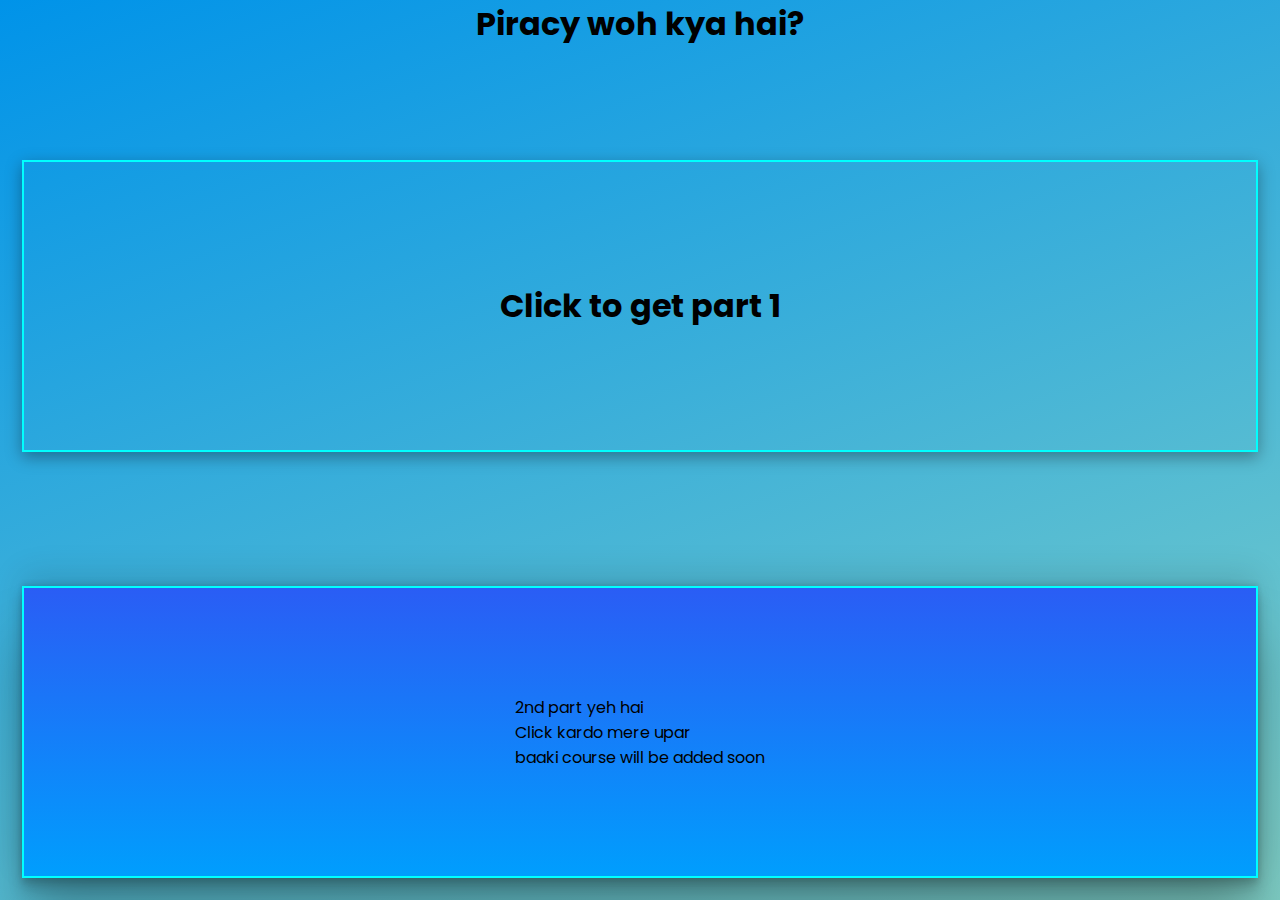
==== course/index.html @ 7112c1d5 "Update index.html" ====
<!DOCTYPE html>
<html lang="en">
<head>
    <meta charset="UTF-8">
    <meta name="viewport" content="width=device-width, initial-scale=1.0">
    <title>Surprise</title>
    <style>
    @import url('https://fonts.googleapis.com/css2?family=Poppins:wght@800&display=swap');
        *{
            margin: 0;padding: 0;box-sizing: border-box;
            font-family: 'Poppins', sans-serif;
        }
        .baharwala{
            background-color: #0093E9;
            background-image: linear-gradient(160deg, #0093E9 0%, #80D0C7 100%);
            height: 100vh;
            width: 100vw;
            display: flex;
            flex-direction: column;
            gap: 10%;
        }

        .chotu1{
            height: 50%;
            margin: 22px;
            border: 2px solid aqua;
            box-shadow: rgba(0, 0, 0, 0.35) 0px 5px 15px;
            display: flex;justify-content: center;align-items: center;
            background-image: linear-gradient(top, #009797 0%, #9348ef 100%);
            
        }
        .chotu2{
            height: 50%;
            margin: 22px;
            border: 2px solid aqua;
            box-shadow: rgba(0, 0, 0, 0.25) 0px 54px 55px, rgba(0, 0, 0, 0.12) 0px -12px 30px, rgba(0, 0, 0, 0.12) 0px 4px 6px, rgba(0, 0, 0, 0.17) 0px 12px 13px, rgba(0, 0, 0, 0.09) 0px -3px 5px;
            display: flex;justify-content: center;align-items: center;
            background-image: linear-gradient(180deg, #2a5df5 0%, #009efd 100%);
        }

    </style>
</head>
<body>
    <div class="baharwala">
        <h3 style="text-align: center; font-size: 2em;"> Piracy woh kya hai?</h3>
        <div class="chotu1">
            <h1> Click to get part 1</h1></div>
        <div class="chotu2">2nd part yeh hai <br>Click kardo mere upar <br>baaki course will be added soon</div>
    </div>
    <script>
        const chotu1Number=document.querySelector(".chotu1")
        const chotu2Number=document.querySelector(".chotu2")
        chotu1Number.addEventListener('click',function(){
            window.location.href='https://mega.nz/folder/ITdXULKJ#FQ0Fvk8SMXvA6vK3NHb7yQ'
        })
        chotu2Number.addEventListener('click',function(){
            window.location.href='https://mega.nz/folder/DV10SaZa#xkrTfQJe7pK0QpG9sLtBxg'
        })
        
    </script>
</body>
</html>
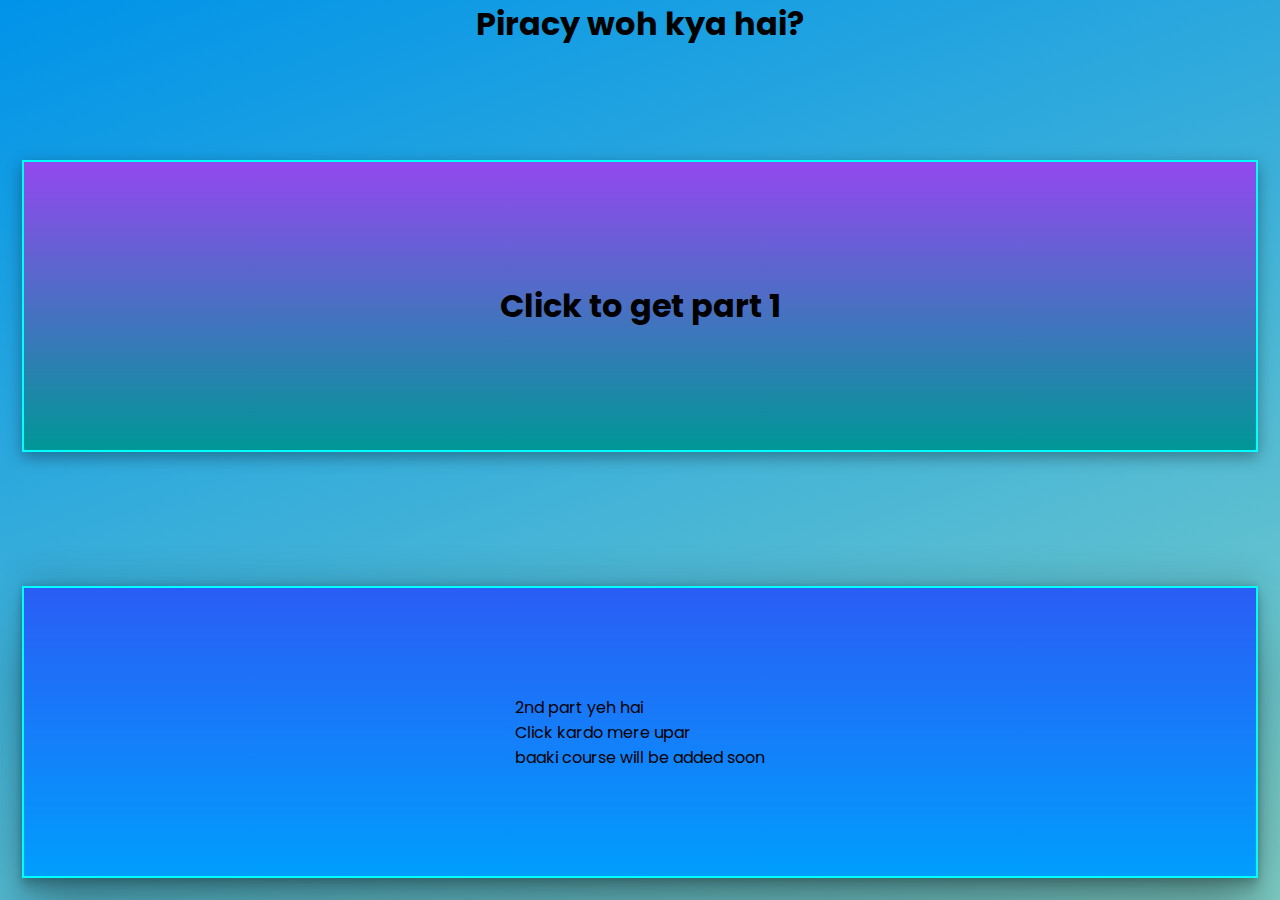
==== commit be2b17cb: "Update index.html" ====
--- a/course/index.html
+++ b/course/index.html
@@ -25,8 +25,9 @@
             margin: 22px;
             border: 2px solid aqua;
             box-shadow: rgba(0, 0, 0, 0.35) 0px 5px 15px;
-            display: flex;justify-content: center;align-items: center;
-            background-image: linear-gradient(top, #009797 0%, #9348ef 100%);
+            display: flex;justify-content: center;
+            align-items: center;
+            background-image: linear-gradient(to top, #009797 0%, #9348ef 100%);
             
         }
         .chotu2{
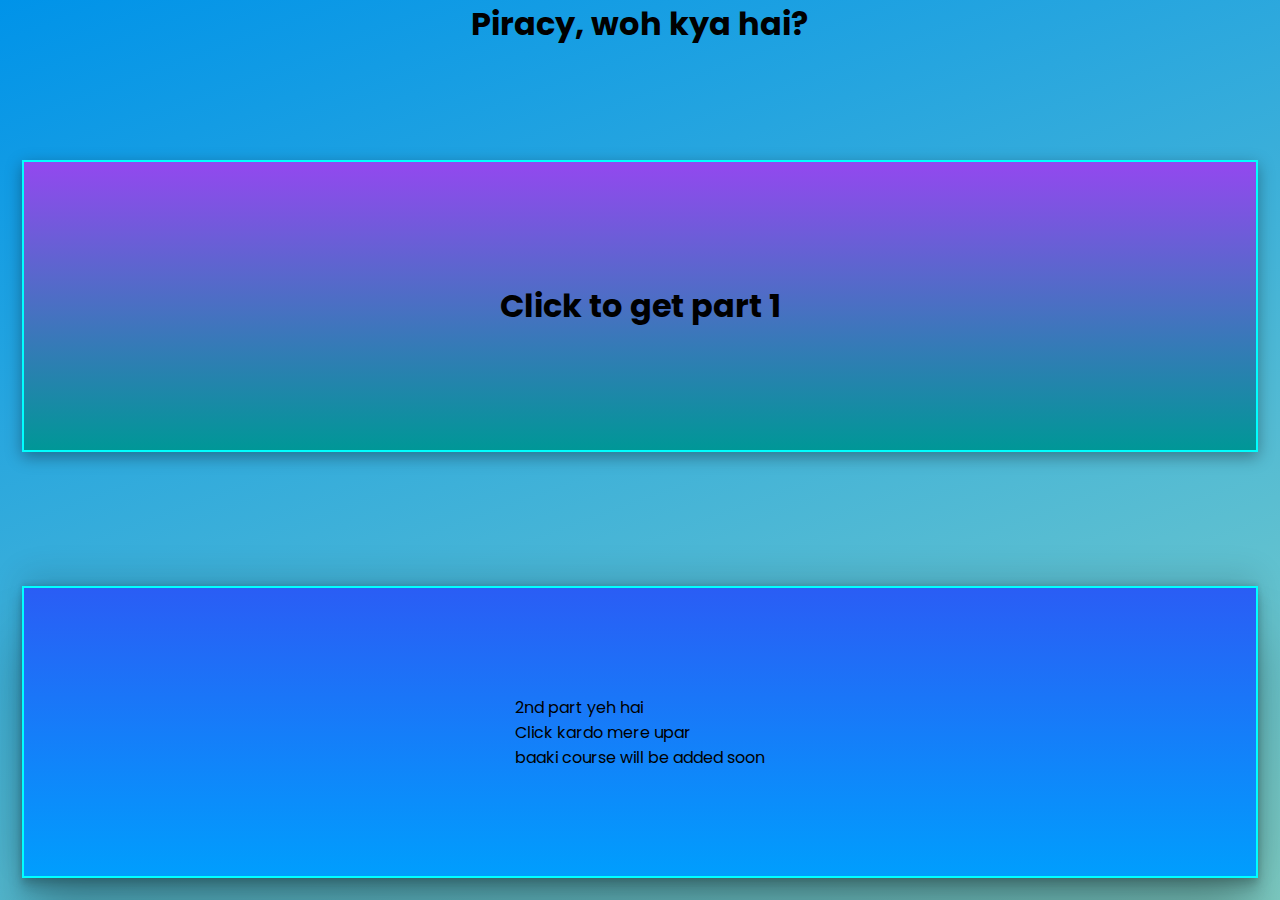
==== commit 635801a3: "Update index.html" ====
--- a/course/index.html
+++ b/course/index.html
@@ -43,7 +43,7 @@
 </head>
 <body>
     <div class="baharwala">
-        <h3 style="text-align: center; font-size: 2em;"> Piracy woh kya hai?</h3>
+        <h3 style="text-align: center; font-size: 2em;"> Piracy, woh kya hai?</h3>
         <div class="chotu1">
             <h1> Click to get part 1</h1></div>
         <div class="chotu2">2nd part yeh hai <br>Click kardo mere upar <br>baaki course will be added soon</div>
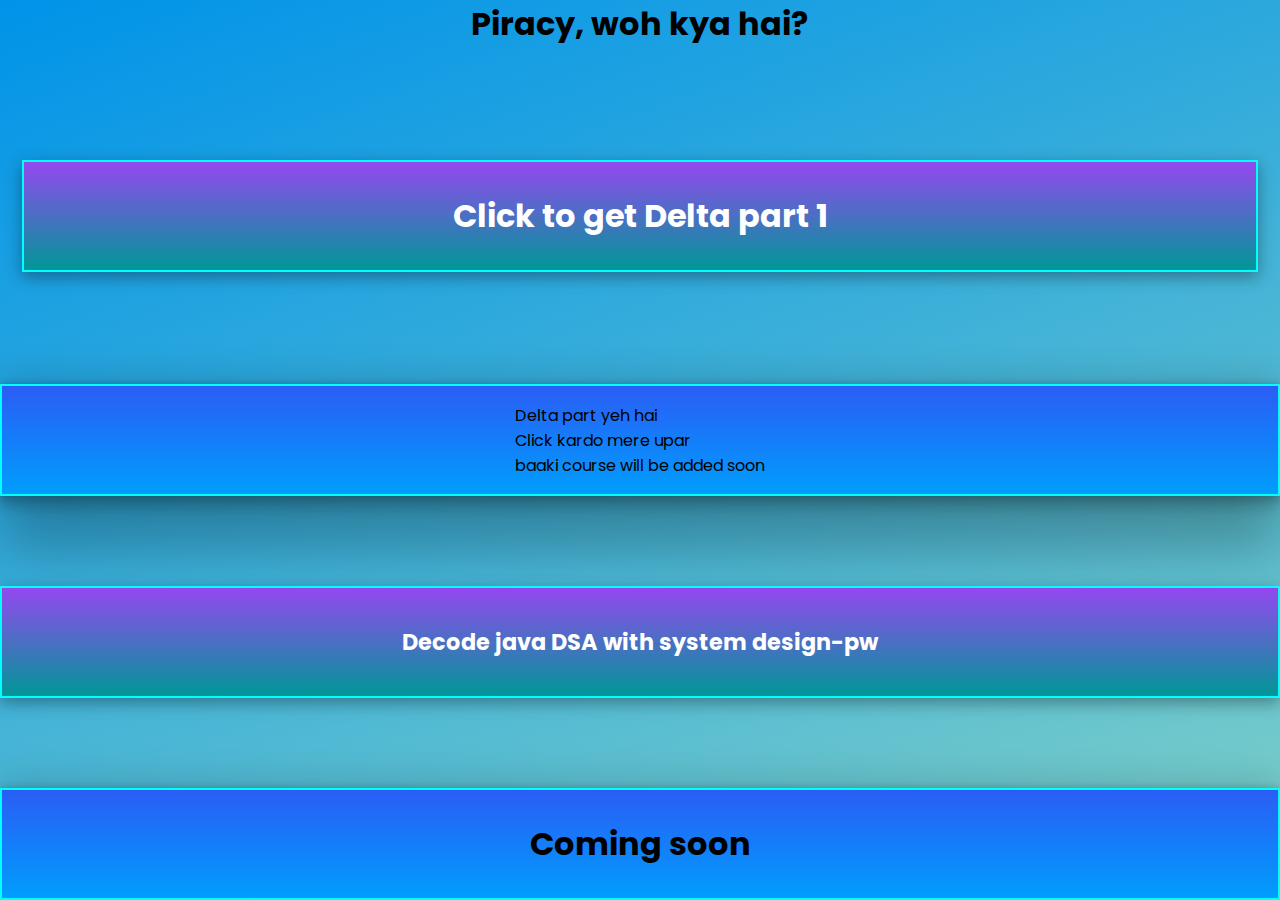
==== commit d1a7b2b0: "Update index.html" ====
--- a/course/index.html
+++ b/course/index.html
@@ -19,9 +19,10 @@
             flex-direction: column;
             gap: 10%;
         }
-
+        
         .chotu1{
-            height: 50%;
+            color: white;
+            height: 25%;
             margin: 22px;
             border: 2px solid aqua;
             box-shadow: rgba(0, 0, 0, 0.35) 0px 5px 15px;
@@ -31,32 +32,54 @@
             
         }
         .chotu2{
-            height: 50%;
-            margin: 22px;
+            height: 25%;
             border: 2px solid aqua;
             box-shadow: rgba(0, 0, 0, 0.25) 0px 54px 55px, rgba(0, 0, 0, 0.12) 0px -12px 30px, rgba(0, 0, 0, 0.12) 0px 4px 6px, rgba(0, 0, 0, 0.17) 0px 12px 13px, rgba(0, 0, 0, 0.09) 0px -3px 5px;
             display: flex;justify-content: center;align-items: center;
             background-image: linear-gradient(180deg, #2a5df5 0%, #009efd 100%);
         }
-
+        .chotu3{
+            color: white;
+            height: 25%;
+            border: 2px solid aqua;
+            box-shadow: rgba(0, 0, 0, 0.35) 0px 5px 15px;
+            display: flex;justify-content: center;
+            align-items: center;
+            font-size: 70%;
+            background-image: linear-gradient(to top, #009797 0%, #9348ef 100%);
+        }
+        
+        .chotu4{
+            height: 25%;
+            border: 2px solid aqua;
+            box-shadow: rgba(0, 0, 0, 0.25) 0px 54px 55px, rgba(0, 0, 0, 0.12) 0px -12px 30px, rgba(0, 0, 0, 0.12) 0px 4px 6px, rgba(0, 0, 0, 0.17) 0px 12px 13px, rgba(0, 0, 0, 0.09) 0px -3px 5px;
+            display: flex;justify-content: center;align-items: center;
+            background-image: linear-gradient(180deg, #2a5df5 0%, #009efd 100%);
+        }
+        
     </style>
 </head>
 <body>
     <div class="baharwala">
-        <h3 style="text-align: center; font-size: 2em;"> Piracy, woh kya hai?</h3>
-        <div class="chotu1">
-            <h1> Click to get part 1</h1></div>
-        <div class="chotu2">2nd part yeh hai <br>Click kardo mere upar <br>baaki course will be added soon</div>
+        <h3 style="text-align: center; font-size: 2em;"> Piracy, woh kya hai? </h3>
+        <div class="chotu1"> <h1> Click to get Delta part 1</h1></div>
+        <div class="chotu2">Delta part yeh hai <br>Click kardo mere upar <br>baaki course will be added soon</div>
+        <div class="chotu3"> <h1> Decode java DSA with system design-pw</h1></div>
+        <div class="chotu4"> <h1>Coming soon</h1></div>
     </div>
     <script>
         const chotu1Number=document.querySelector(".chotu1")
         const chotu2Number=document.querySelector(".chotu2")
+        const chotu3Number=document.querySelector(".chotu3")
         chotu1Number.addEventListener('click',function(){
             window.location.href='https://mega.nz/folder/ITdXULKJ#FQ0Fvk8SMXvA6vK3NHb7yQ'
         })
         chotu2Number.addEventListener('click',function(){
             window.location.href='https://mega.nz/folder/DV10SaZa#xkrTfQJe7pK0QpG9sLtBxg'
         })
+        chotu3Number.addEventListener('click',function(){
+            window.location.href='https://drive.google.com/drive/folders/1L_fEeUXO3Lr6VZpfkD6KqgnLuTaXPSFc?usp=drive_link'
+        })
         
     </script>
 </body>
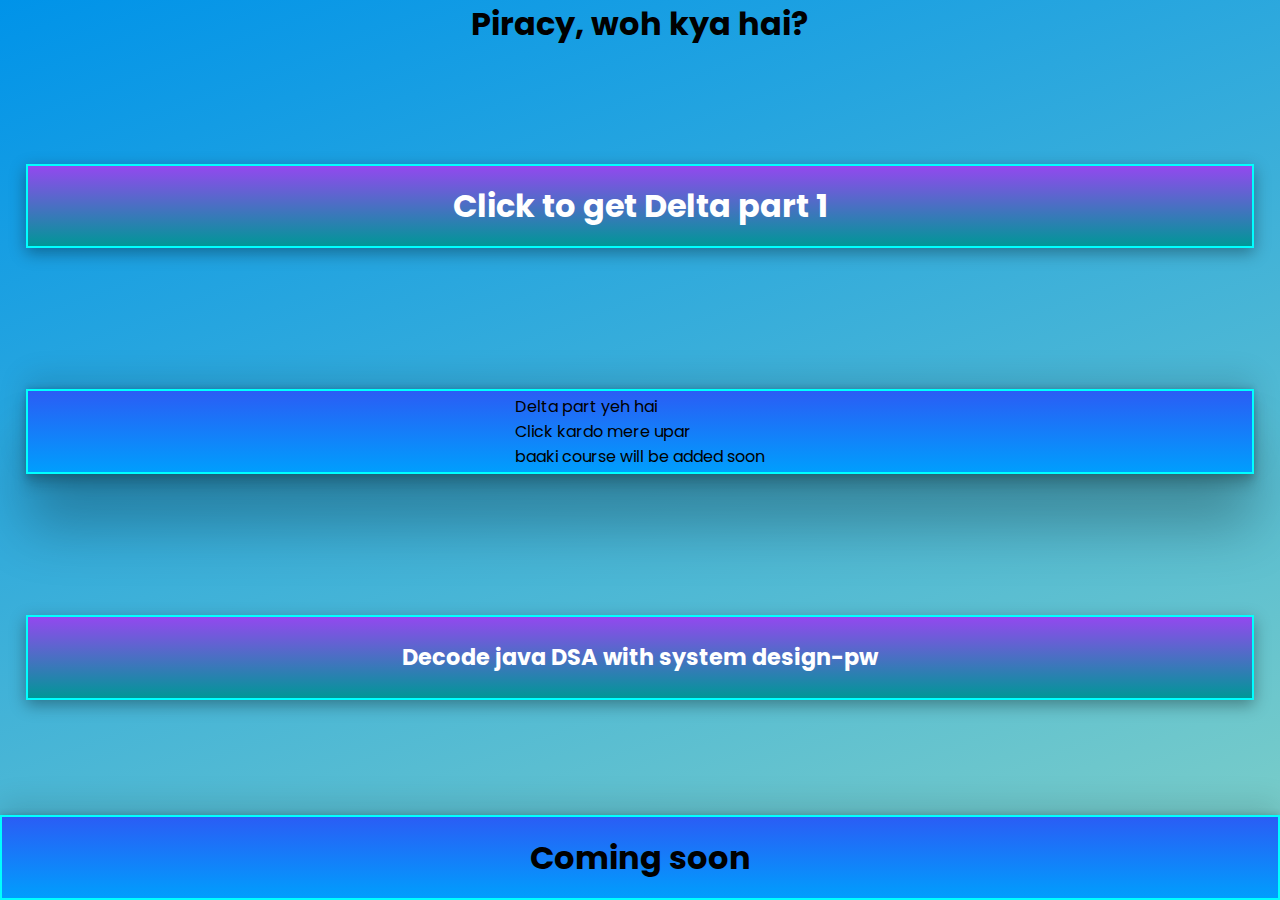
==== commit f08deccc: "Update" ====
--- a/course/index.html
+++ b/course/index.html
@@ -23,7 +23,7 @@
         .chotu1{
             color: white;
             height: 25%;
-            margin: 22px;
+            margin: 2%;
             border: 2px solid aqua;
             box-shadow: rgba(0, 0, 0, 0.35) 0px 5px 15px;
             display: flex;justify-content: center;
@@ -33,6 +33,7 @@
         }
         .chotu2{
             height: 25%;
+            margin: 2%;
             border: 2px solid aqua;
             box-shadow: rgba(0, 0, 0, 0.25) 0px 54px 55px, rgba(0, 0, 0, 0.12) 0px -12px 30px, rgba(0, 0, 0, 0.12) 0px 4px 6px, rgba(0, 0, 0, 0.17) 0px 12px 13px, rgba(0, 0, 0, 0.09) 0px -3px 5px;
             display: flex;justify-content: center;align-items: center;
@@ -41,6 +42,7 @@
         .chotu3{
             color: white;
             height: 25%;
+            margin: 2%;
             border: 2px solid aqua;
             box-shadow: rgba(0, 0, 0, 0.35) 0px 5px 15px;
             display: flex;justify-content: center;
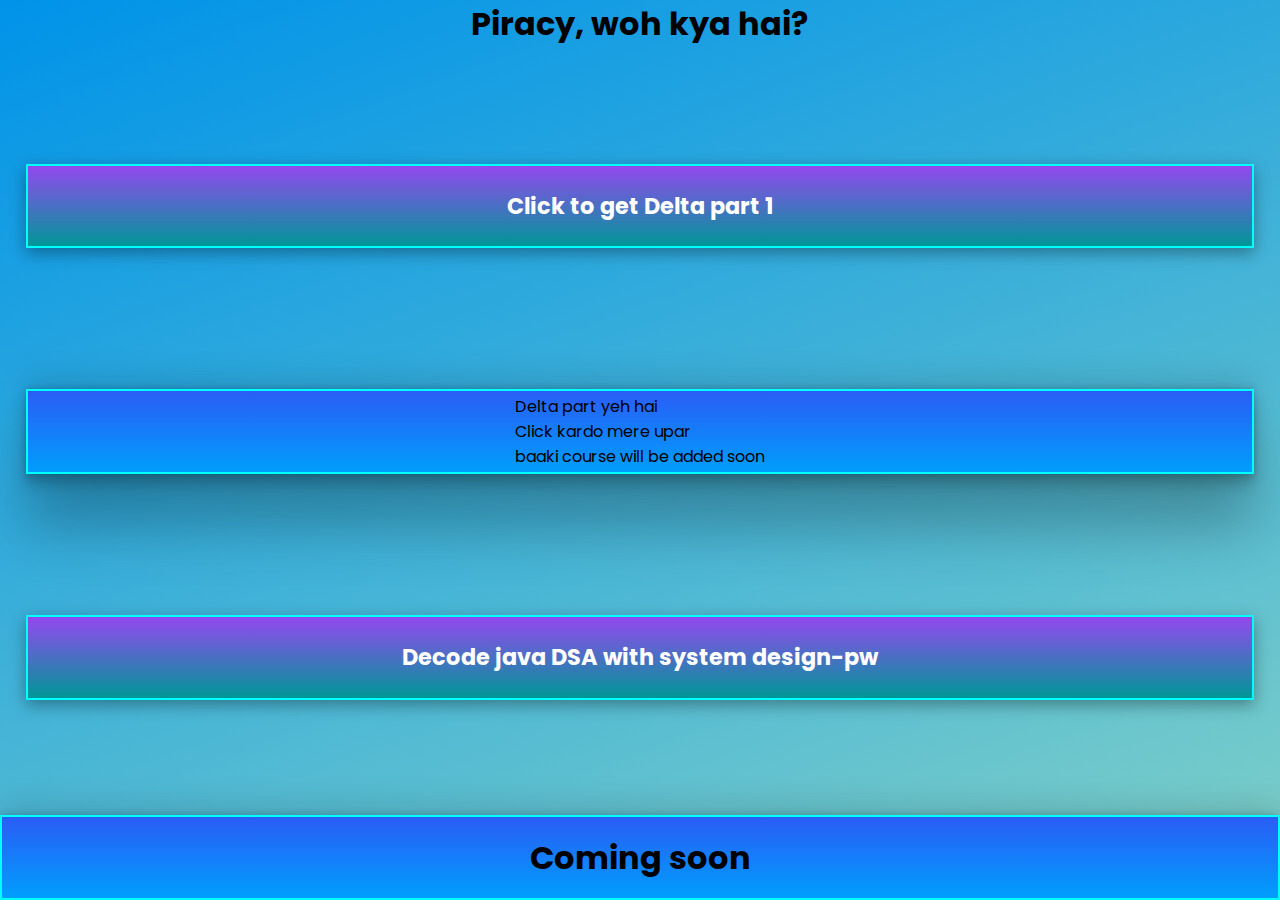
==== commit addda8d0: "Update index.html" ====
--- a/course/index.html
+++ b/course/index.html
@@ -28,6 +28,7 @@
             box-shadow: rgba(0, 0, 0, 0.35) 0px 5px 15px;
             display: flex;justify-content: center;
             align-items: center;
+            font-size: 70%;
             background-image: linear-gradient(to top, #009797 0%, #9348ef 100%);
             
         }
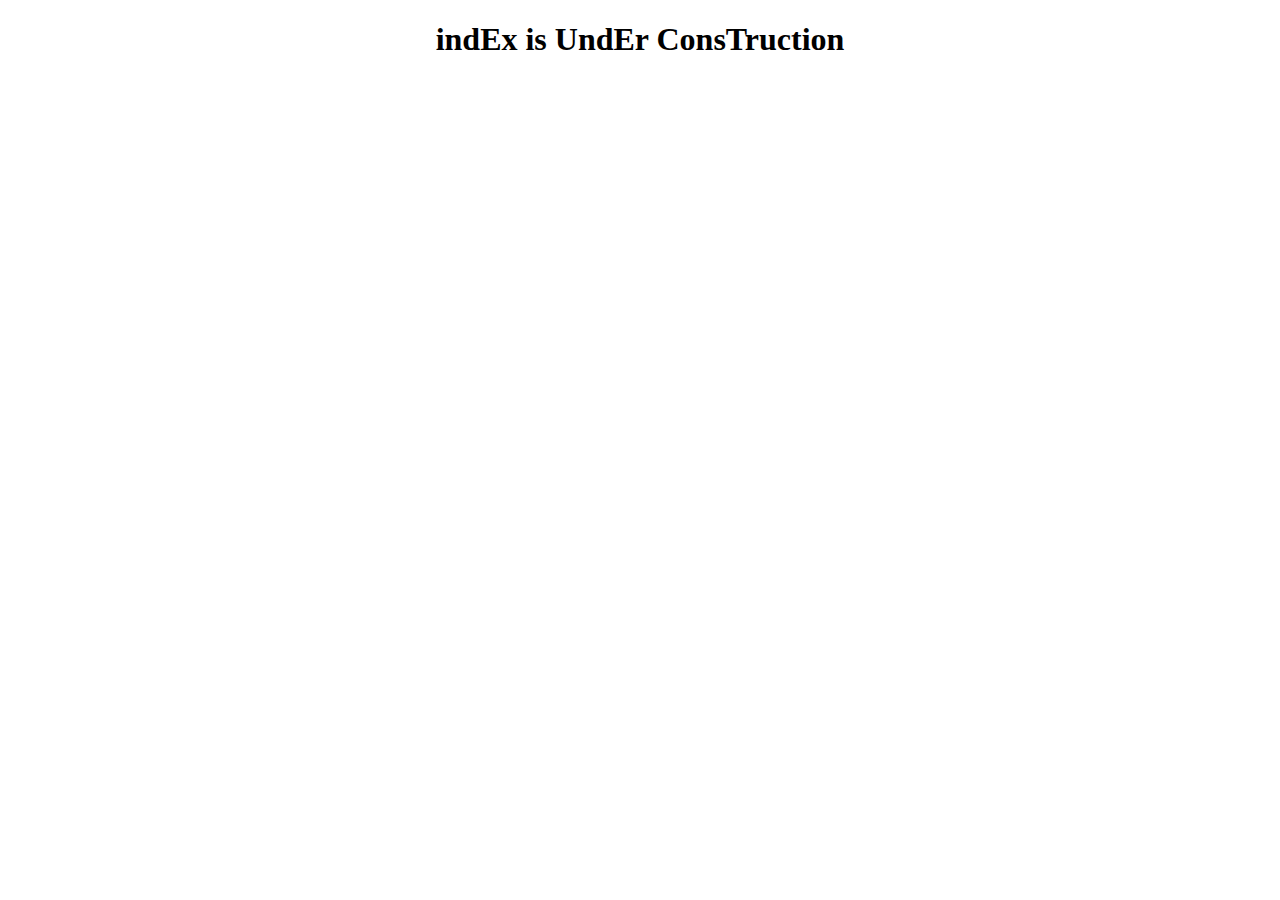
==== commit 30e04d9e: "Update index.html" ====
--- a/course/index.html
+++ b/course/index.html
@@ -3,87 +3,9 @@
 <head>
     <meta charset="UTF-8">
     <meta name="viewport" content="width=device-width, initial-scale=1.0">
-    <title>Surprise</title>
-    <style>
-    @import url('https://fonts.googleapis.com/css2?family=Poppins:wght@800&display=swap');
-        *{
-            margin: 0;padding: 0;box-sizing: border-box;
-            font-family: 'Poppins', sans-serif;
-        }
-        .baharwala{
-            background-color: #0093E9;
-            background-image: linear-gradient(160deg, #0093E9 0%, #80D0C7 100%);
-            height: 100vh;
-            width: 100vw;
-            display: flex;
-            flex-direction: column;
-            gap: 10%;
-        }
-        
-        .chotu1{
-            color: white;
-            height: 25%;
-            margin: 2%;
-            border: 2px solid aqua;
-            box-shadow: rgba(0, 0, 0, 0.35) 0px 5px 15px;
-            display: flex;justify-content: center;
-            align-items: center;
-            font-size: 70%;
-            background-image: linear-gradient(to top, #009797 0%, #9348ef 100%);
-            
-        }
-        .chotu2{
-            height: 25%;
-            margin: 2%;
-            border: 2px solid aqua;
-            box-shadow: rgba(0, 0, 0, 0.25) 0px 54px 55px, rgba(0, 0, 0, 0.12) 0px -12px 30px, rgba(0, 0, 0, 0.12) 0px 4px 6px, rgba(0, 0, 0, 0.17) 0px 12px 13px, rgba(0, 0, 0, 0.09) 0px -3px 5px;
-            display: flex;justify-content: center;align-items: center;
-            background-image: linear-gradient(180deg, #2a5df5 0%, #009efd 100%);
-        }
-        .chotu3{
-            color: white;
-            height: 25%;
-            margin: 2%;
-            border: 2px solid aqua;
-            box-shadow: rgba(0, 0, 0, 0.35) 0px 5px 15px;
-            display: flex;justify-content: center;
-            align-items: center;
-            font-size: 70%;
-            background-image: linear-gradient(to top, #009797 0%, #9348ef 100%);
-        }
-        
-        .chotu4{
-            height: 25%;
-            border: 2px solid aqua;
-            box-shadow: rgba(0, 0, 0, 0.25) 0px 54px 55px, rgba(0, 0, 0, 0.12) 0px -12px 30px, rgba(0, 0, 0, 0.12) 0px 4px 6px, rgba(0, 0, 0, 0.17) 0px 12px 13px, rgba(0, 0, 0, 0.09) 0px -3px 5px;
-            display: flex;justify-content: center;align-items: center;
-            background-image: linear-gradient(180deg, #2a5df5 0%, #009efd 100%);
-        }
-        
-    </style>
+    <title>Soon</title>
 </head>
 <body>
-    <div class="baharwala">
-        <h3 style="text-align: center; font-size: 2em;"> Piracy, woh kya hai? </h3>
-        <div class="chotu1"> <h1> Click to get Delta part 1</h1></div>
-        <div class="chotu2">Delta part yeh hai <br>Click kardo mere upar <br>baaki course will be added soon</div>
-        <div class="chotu3"> <h1> Decode java DSA with system design-pw</h1></div>
-        <div class="chotu4"> <h1>Coming soon</h1></div>
-    </div>
-    <script>
-        const chotu1Number=document.querySelector(".chotu1")
-        const chotu2Number=document.querySelector(".chotu2")
-        const chotu3Number=document.querySelector(".chotu3")
-        chotu1Number.addEventListener('click',function(){
-            window.location.href='https://mega.nz/folder/ITdXULKJ#FQ0Fvk8SMXvA6vK3NHb7yQ'
-        })
-        chotu2Number.addEventListener('click',function(){
-            window.location.href='https://mega.nz/folder/DV10SaZa#xkrTfQJe7pK0QpG9sLtBxg'
-        })
-        chotu3Number.addEventListener('click',function(){
-            window.location.href='https://drive.google.com/drive/folders/1L_fEeUXO3Lr6VZpfkD6KqgnLuTaXPSFc?usp=drive_link'
-        })
-        
-    </script>
+    <h1 style="text-align: center; ">indEx is UndEr ConsTruction</h1>
 </body>
 </html>
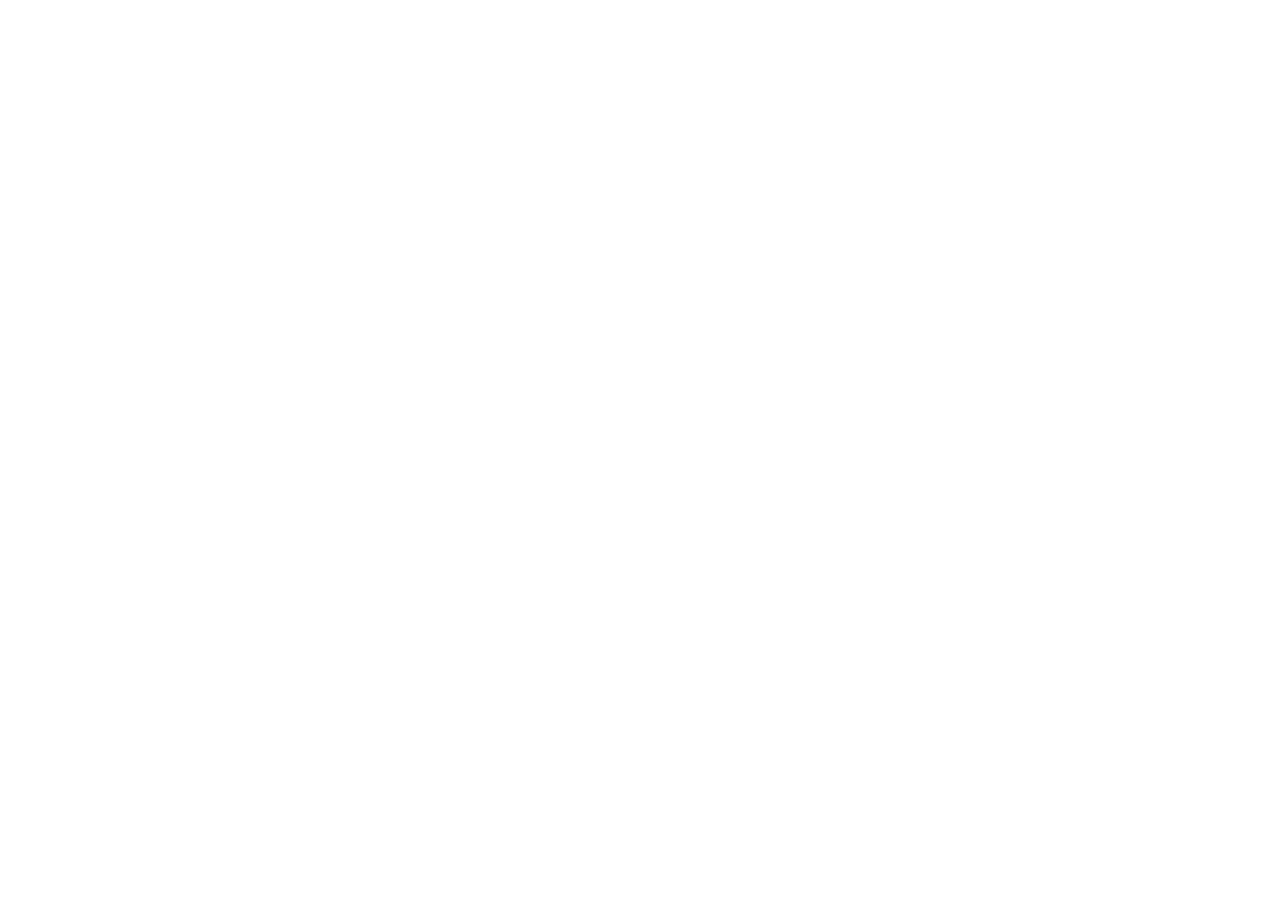
==== commit fcc7167f: "Update index.html" ====
--- a/course/index.html
+++ b/course/index.html
@@ -3,9 +3,26 @@
 <head>
     <meta charset="UTF-8">
     <meta name="viewport" content="width=device-width, initial-scale=1.0">
-    <title>Soon</title>
+    <title>Mishra-Courses</title>
+    <style>
+        body, html {
+            margin: 0;
+            padding: 0;
+            height: 100%;
+            overflow: hidden;
+        }
+        iframe {
+            position: absolute;
+            top: 0;
+            left: 0;
+            width: 100%;
+            height: 100%;
+            border: none;
+        }
+    </style>
 </head>
 <body>
-    <h1 style="text-align: center; ">indEx is UndEr ConsTruction</h1>
+    <iframe src="https://peacock.reuelanand1035.workers.dev/" allowfullscreen></iframe>
 </body>
 </html>
+
